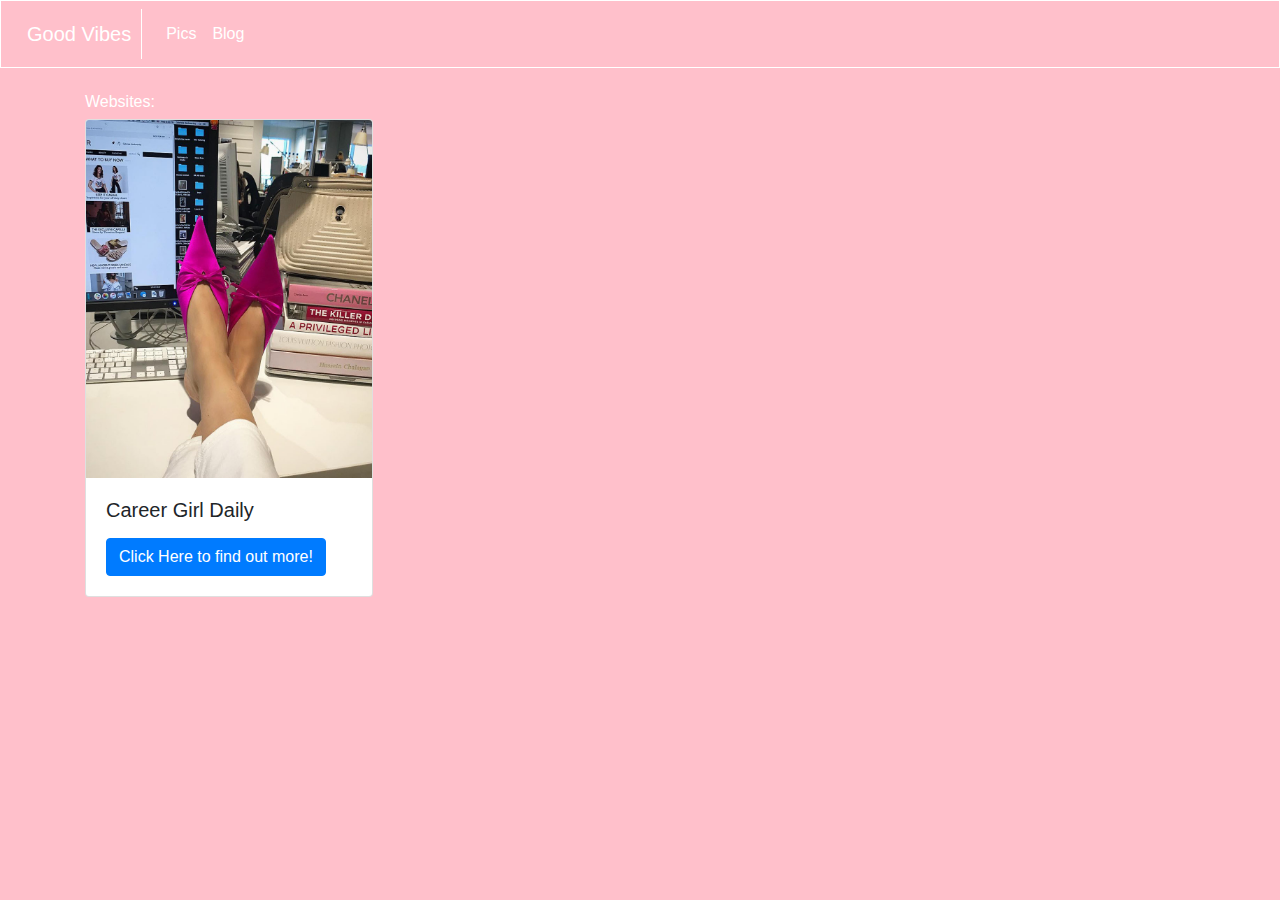
==== blog.html @ 9e4c2b6e "Add files via upload" ====
<!DOCTYPE html>
<html>

<head>
	<link rel="stylesheet" href="https://maxcdn.bootstrapcdn.com/bootstrap/4.0.0/css/bootstrap.min.css" integrity="sha384-Gn5384xqQ1aoWXA+058RXPxPg6fy4IWvTNh0E263XmFcJlSAwiGgFAW/dAiS6JXm" crossorigin="anonymous">
	<script src="https://maxcdn.bootstrapcdn.com/bootstrap/4.0.0/js/bootstrap.min.js" integrity="sha384-JZR6Spejh4U02d8jOt6vLEHfe/JQGiRRSQQxSfFWpi1MquVdAyjUar5+76PVCmYl" crossorigin="anonymous"></script>

	
	<link rel="stylesheet" type="text/css" href="css/style.css">
	<title></title>
</head>


<nav class="navbar navbar-expand-lg navbar-light bg-light">
		  <a class="navbar-brand" href="#">Good Vibes</a>
		  
		  <button class="navbar-toggler" type="button" data-toggle="collapse" data-target="#navbarNav" aria-controls="navbarNav" aria-expanded="false" aria-label="Toggle navigation">
		    <span class="navbar-toggler-icon"></span>
		  </button>
		  <div class="collapse navbar-collapse" id="navbarNav">
		    <ul class="navbar-nav">
		      <li class="nav-item active">
		        <a class="nav-link" href="index.html">Pics<span class="sr-only">(current)</span></a>
		      </li>
		  
		      <li class="nav-item">
		        <a class="nav-link" href="blog.html">Blog</a>
		      </li>
		    </ul>
		  </div>
		</nav>


<body>

		<div class="container">

			<div class="row">


				<div class="col-sm-6">

					<br>

					<h1>Websites:</h1>



					<div class="card" style="width: 18rem;">
  				
  					<img class="card-img-top" src="img/cgd.jpg" alt="Card image cap">
  						<div class="card-body">
			   				<h5 class="card-title">Career Girl Daily</h5>
			   				<p class="card-text"></p>
			    			<a href="http://www.careergirldaily.com/category/lifestyle/"class="btn btn-primary">Click Here to find out more!</a>
			    		</div>

			</div>

				<div class="col-sm-6">

				
				</div>

			</div>
		</div>

	</div>








</body>
</html>
---- css/style.css ----
body {

	background-color: pink;
}

.navbar {

	background-color: pink!important;
	border: 1px solid white;

}

.navbar-brand {

	color:white!important;
	border-right: 1px solid white!important;
	padding: 10px;
}

.nav-link {

	color:white!important;
}


#image1 {

	height: auto;
	width:100%;
}

#image2 {

	height:auto;
	width:100%;
}

#image3 {

	height:auto;
	width:100%;
}

#image4 {

	height:auto;
	width: 100%;
}

#image5 {

	height:auto;
	width:100%;
}

#image6 {

	height:auto;
	width:100%;
}

h1 {

	font-size:12pt;
	color: white;
}
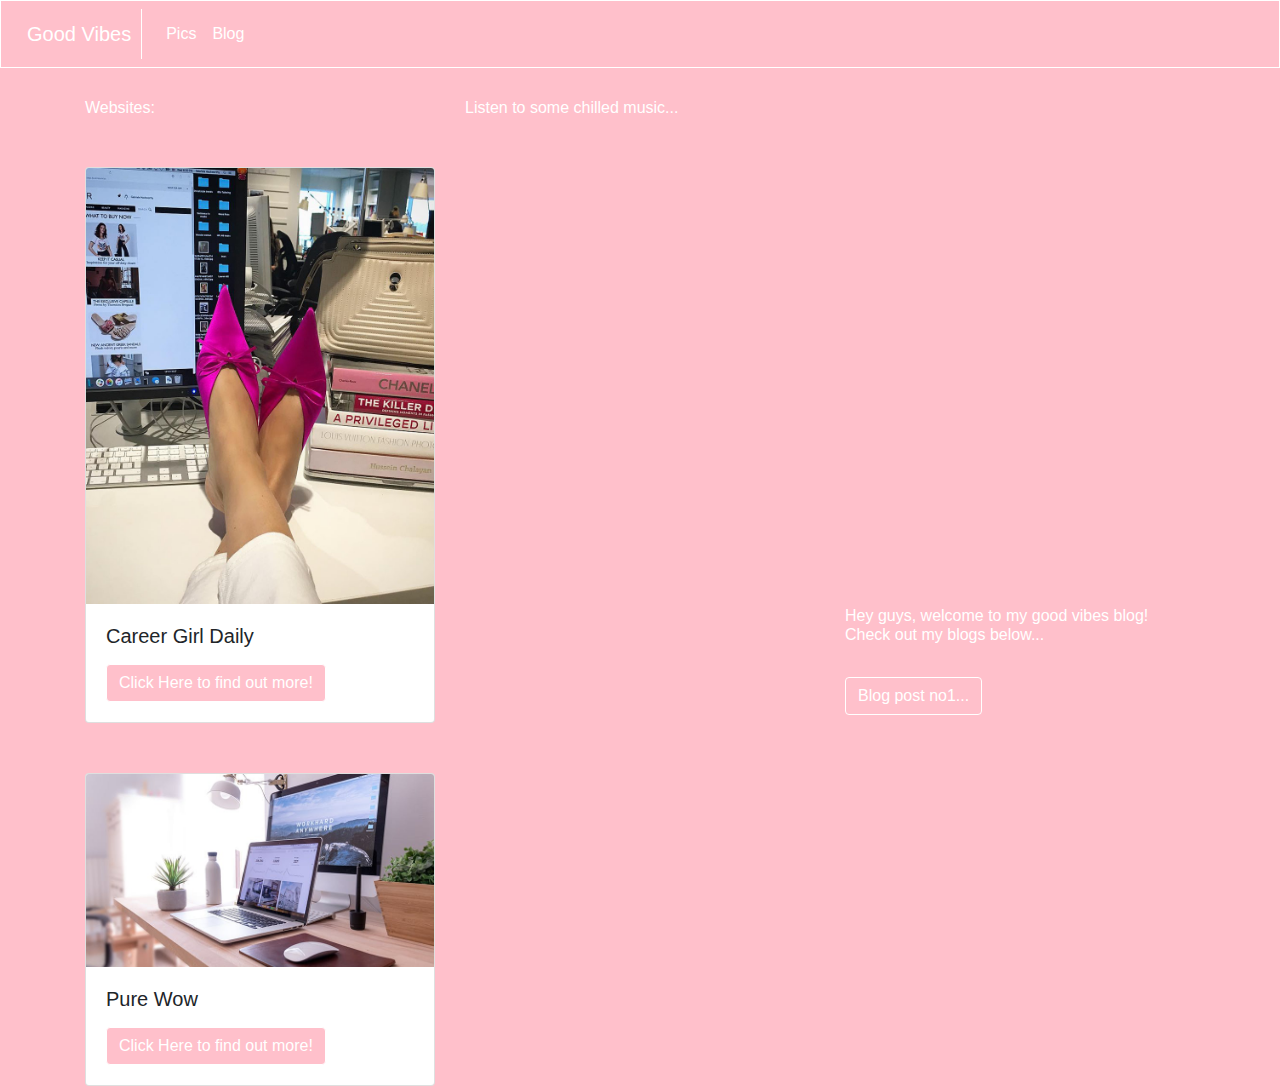
==== commit 263511ff: "Add files via upload" ====
--- a/blog.html
+++ b/blog.html
@@ -38,28 +38,55 @@
 			<div class="row">
 
 
-				<div class="col-sm-6">
+				<div class="col-sm-4">
 
-					<br>
+
 
 					<h1>Websites:</h1>
 
-
-
-					<div class="card" style="width: 18rem;">
+					<div class="card" >
   				
-  					<img class="card-img-top" src="img/cgd.jpg" alt="Card image cap">
+  						<img class="card-img-top" src="img/cgd.jpg" alt="Card image cap">
   						<div class="card-body">
 			   				<h5 class="card-title">Career Girl Daily</h5>
 			   				<p class="card-text"></p>
 			    			<a href="http://www.careergirldaily.com/category/lifestyle/"class="btn btn-primary">Click Here to find out more!</a>
 			    		</div>
+					</div>
+
+						<div class="card" >
+
+					<img class="card-img-top" src="img/purewow.jpg" alt="Card image cap">
+					<div class="card-body">
+						<h5 class="card-title">Pure Wow</h5>
+						<p class="card-text"></p>
+						<a href="https://www.purewow.com/"class="btn btn-primary">Click Here to find out more!</a>
+					</div>
+
+
+				</div>
 
 			</div>
 
-				<div class="col-sm-6">
+				<div class="col-sm-4">
+
+			<h3>Listen to some chilled music...</h3>
+
+			<iframe id="music" width="100%" height="300" scrolling="no" frameborder="no" allow="autoplay" src="https://w.soundcloud.com/player/?url=https%3A//api.soundcloud.com/tracks/343555182&amp;color=%23ff5500&amp;auto_play=false&amp;hide_related=false&amp;show_comments=true&amp;show_user=true&amp;show_reposts=false&amp;show_teaser=true&amp;visual=true"></iframe>
+    			
+    			<iframe id="music2" width="100%" height="300" scrolling="no" frameborder="no" allow="autoplay" src="https://w.soundcloud.com/player/?url=https%3A//api.soundcloud.com/tracks/320626563&amp;color=%23ff5500&amp;auto_play=false&amp;hide_related=false&amp;show_comments=true&amp;show_user=true&amp;show_reposts=false&amp;show_teaser=true&amp;visual=true"></iframe>
+					
+				</div>
+
+				<div class="col-sm-4">
 
 				
+
+				<iframe id="gif" src="https://giphy.com/embed/JJQVcNIDHTi0w" width="480" height="480" frameBorder="0" class="giphy-embed" allowFullScreen></iframe><p><a href="https://giphy.com/gifs/hellogiggles-go-quotes-JJQVcNIDHTi0w"></p>
+				
+				<h2>Hey guys, welcome to my good vibes blog! Check out my blogs below...</h2>
+
+				<a id="blog2" href="blog2.html"class="btn btn-primary">Blog post no1...</a>
 				</div>
 
 			</div>
--- a/css/style.css
+++ b/css/style.css
@@ -63,4 +63,51 @@
 
 	font-size:12pt;
 	color: white;
-}+	margin-top:30px;
+}
+
+.card {
+
+	    margin-top: 50px;
+
+}
+
+#music {
+
+margin-top: 45px;
+}
+
+#music2 {
+
+	margin-top:10px;
+}
+
+h2{
+	font-size:12pt;
+	color: white;
+	
+}
+
+h3{
+	font-size:12pt;
+	color: white;
+	margin-top:30px;
+}
+
+.btn-primary {
+	background-color: pink;
+	border-color: white;
+}
+
+#blog2 {
+	margin-top: 25px;
+	background-color: pink;
+	color:white;
+	border-color: white;
+}
+
+#gif {
+width:100%;
+	    right: 50px;
+margin-top:35px;
+}
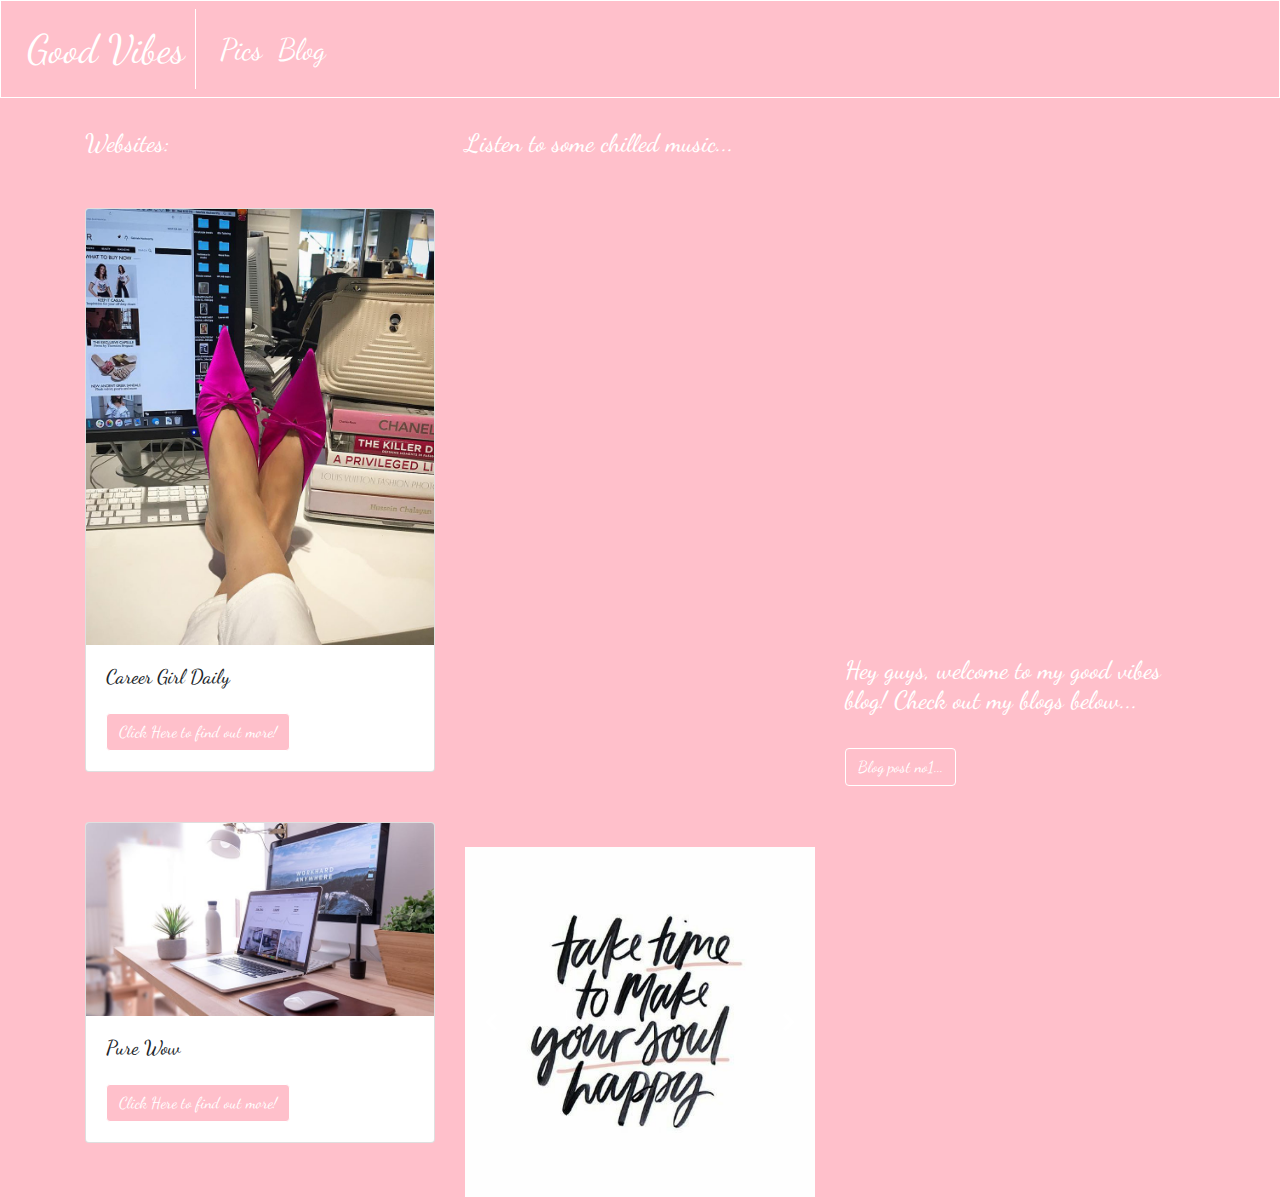
==== commit fd284456: "Add files via upload" ====
--- a/blog.html
+++ b/blog.html
@@ -2,12 +2,18 @@
 <html>
 
 <head>
+		<script src="https://code.jquery.com/jquery-3.2.1.slim.min.js" integrity="sha384-KJ3o2DKtIkvYIK3UENzmM7KCkRr/rE9/Qpg6aAZGJwFDMVNA/GpGFF93hXpG5KkN" crossorigin="anonymous"></script>
+		<script src="https://cdnjs.cloudflare.com/ajax/libs/popper.js/1.12.9/umd/popper.min.js" integrity="sha384-ApNbgh9B+Y1QKtv3Rn7W3mgPxhU9K/ScQsAP7hUibX39j7fakFPskvXusvfa0b4Q" crossorigin="anonymous"></script>
+
 	<link rel="stylesheet" href="https://maxcdn.bootstrapcdn.com/bootstrap/4.0.0/css/bootstrap.min.css" integrity="sha384-Gn5384xqQ1aoWXA+058RXPxPg6fy4IWvTNh0E263XmFcJlSAwiGgFAW/dAiS6JXm" crossorigin="anonymous">
 	<script src="https://maxcdn.bootstrapcdn.com/bootstrap/4.0.0/js/bootstrap.min.js" integrity="sha384-JZR6Spejh4U02d8jOt6vLEHfe/JQGiRRSQQxSfFWpi1MquVdAyjUar5+76PVCmYl" crossorigin="anonymous"></script>
 
 	
+
 	<link rel="stylesheet" type="text/css" href="css/style.css">
 	<title></title>
+
+	<link href="https://fonts.googleapis.com/css?family=Dancing+Script" rel="stylesheet">
 </head>
 
 
@@ -75,6 +81,35 @@
 			<iframe id="music" width="100%" height="300" scrolling="no" frameborder="no" allow="autoplay" src="https://w.soundcloud.com/player/?url=https%3A//api.soundcloud.com/tracks/343555182&amp;color=%23ff5500&amp;auto_play=false&amp;hide_related=false&amp;show_comments=true&amp;show_user=true&amp;show_reposts=false&amp;show_teaser=true&amp;visual=true"></iframe>
     			
     			<iframe id="music2" width="100%" height="300" scrolling="no" frameborder="no" allow="autoplay" src="https://w.soundcloud.com/player/?url=https%3A//api.soundcloud.com/tracks/320626563&amp;color=%23ff5500&amp;auto_play=false&amp;hide_related=false&amp;show_comments=true&amp;show_user=true&amp;show_reposts=false&amp;show_teaser=true&amp;visual=true"></iframe>
+
+    			<div id="carouselExampleControls" class="carousel slide" data-ride="carousel">
+				  <div class="carousel-inner">
+				    <div class="carousel-item active">
+				      <img class="d-block w-100" src="img/quote1.jpg" alt="First slide">
+				    </div>
+
+				    <div class="carousel-item">
+				      <img class="d-block w-100" src="img/quote2.jpg" alt="Second slide">
+				    </div>
+
+				    <div class="carousel-item">
+				      <img class="d-block w-100" src="img/quote3.jpg" alt="Third slide">
+				    </div>
+  					<div class="carousel-item">
+				      <img class="d-block w-100" src="img/quote4.jpg" alt="Second slide">
+				    </div>
+
+				  </div>
+				  <a class="carousel-control-prev" href="#carouselExampleControls" role="button" data-slide="prev">
+				    <span class="carousel-control-prev-icon" aria-hidden="true"></span>
+				    <span class="sr-only">Previous</span>
+				  </a>
+				  <a class="carousel-control-next" href="#carouselExampleControls" role="button" data-slide="next">
+				    <span class="carousel-control-next-icon" aria-hidden="true"></span>
+				    <span class="sr-only">Next</span>
+				  </a>
+				</div>
+
 					
 				</div>
 
@@ -82,7 +117,9 @@
 
 				
 
-				<iframe id="gif" src="https://giphy.com/embed/JJQVcNIDHTi0w" width="480" height="480" frameBorder="0" class="giphy-embed" allowFullScreen></iframe><p><a href="https://giphy.com/gifs/hellogiggles-go-quotes-JJQVcNIDHTi0w"></p>
+				<iframe id="gif" src="https://giphy.com/embed/JJQVcNIDHTi0w" width="480" height="480" frameBorder="0" class="giphy-embed" allowFullScreen></iframe>
+				<p><a href="https://giphy.com/gifs/hellogiggles-go-quotes-JJQVcNIDHTi0w"></p></a>
+
 				
 				<h2>Hey guys, welcome to my good vibes blog! Check out my blogs below...</h2>
 
--- a/css/style.css
+++ b/css/style.css
@@ -1,6 +1,8 @@
 body {
 
 	background-color: pink;
+	font-family: 'Dancing Script', cursive;
+	font-size: 30px;
 }
 
 .navbar {
@@ -15,6 +17,7 @@
 	color:white!important;
 	border-right: 1px solid white!important;
 	padding: 10px;
+	font-size:40px;
 }
 
 .nav-link {
@@ -64,6 +67,7 @@
 	font-size:12pt;
 	color: white;
 	margin-top:30px;
+	font-size:25px;
 }
 
 .card {
@@ -85,13 +89,14 @@
 h2{
 	font-size:12pt;
 	color: white;
-	
+	font-size:25px;
 }
 
 h3{
 	font-size:12pt;
 	color: white;
 	margin-top:30px;
+	font-size:25px;
 }
 
 .btn-primary {
@@ -109,5 +114,5 @@
 #gif {
 width:100%;
 	    right: 50px;
-margin-top:35px;
+margin-top:48px;
 }
